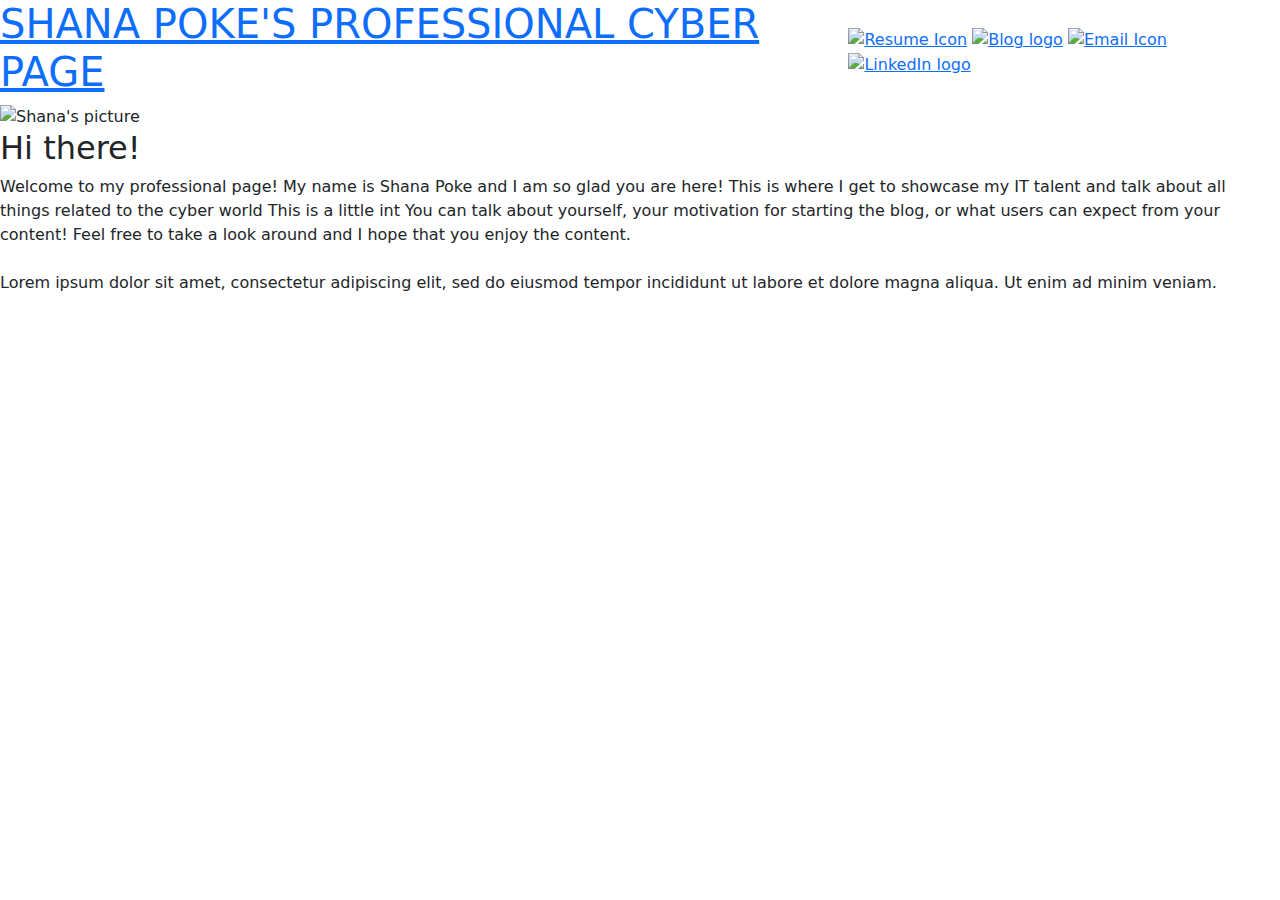
==== index.html @ eb68d795 "Create index.html" ====
<!DOCTYPE html>
<html lang="en">

<head>
    <meta charset="UTF-8" />
    <meta name="viewport" content="width=device-width, initial-scale=1.0"> 

    <title>Shana's Professional Page</title>
    <link href="https://cdn.jsdelivr.net/npm/bootstrap@5.1.3/dist/css/bootstrap.min.css" rel="stylesheet">    

    <link rel="stylesheet" href="./assets/css/style.css" />
</head>

<body>
    <!-- navigation -->
    <header class="d-flex justify-content-between align-items-center">

        <h1>
            <a href="/">
                SHANA POKE'S PROFESSIONAL CYBER PAGE            </a>
        </h1>
        <div class="contacts">  <a href="./resume.html" class="resumeicon"><img src="https://drive.google.com/uc?export=view&id=14KmJEAT6-eXHm5yyt0QGcNWIUm3QWeLQ" alt="Resume Icon"
                 height="45px"></a>
        <a href="./blog.html" target="_blank" class="resumeicon"><img src="https://drive.google.com/uc?export=view&id=1tuzj7EoqyBfJKC3z7GvuFzBw1VUnHmY1" alt="Blog logo"
                height="45px"></a>
        <a href="mailto:shana.dennie@gmail.com" class="emailicon"><img src="https://drive.google.com/uc?export=view&id=1O4UaRkWEwH9v7-pC7N56XZBfhk4MfnsB" alt="Email Icon"
                height="45px"></a>
        <a href="https://www.linkedin.com/in/shanapoke/" target="_blank" class="linkedin"><img
                src="https://drive.google.com/uc?export=view&id=14GW-oOoadlMxUGs5FvKkgGkrihtkFyUh" loading="lazy" alt="LinkedIn logo"
                height="45px"></a></div>
    </header>


    <!-- "About" section -->
        <!--Replace with your own image-->
        <img src="https://drive.google.com/uc?export=view&id=1hh7NkAD1hQew-3NLGlpoKz0OGBEqYOEq"
            alt="Shana's picture" height=375px;>
        <h2 class="section-title">Hi there!</h2>
        <p>
            Welcome to my professional page! My name is Shana Poke and I am so glad you are here! 
            This is where I get to showcase my IT talent and talk about all things related to the cyber world
            This is a little int You can talk about yourself, your motivation for starting the blog,
            or what users can expect from your content! Feel free to take a look around and I hope that
            you enjoy the content.
            <br><br>
            Lorem ipsum dolor sit amet, consectetur adipiscing elit, sed do eiusmod tempor incididunt ut labore et
            dolore magna aliqua. Ut enim ad minim veniam.
        </p>

</body>

</html>
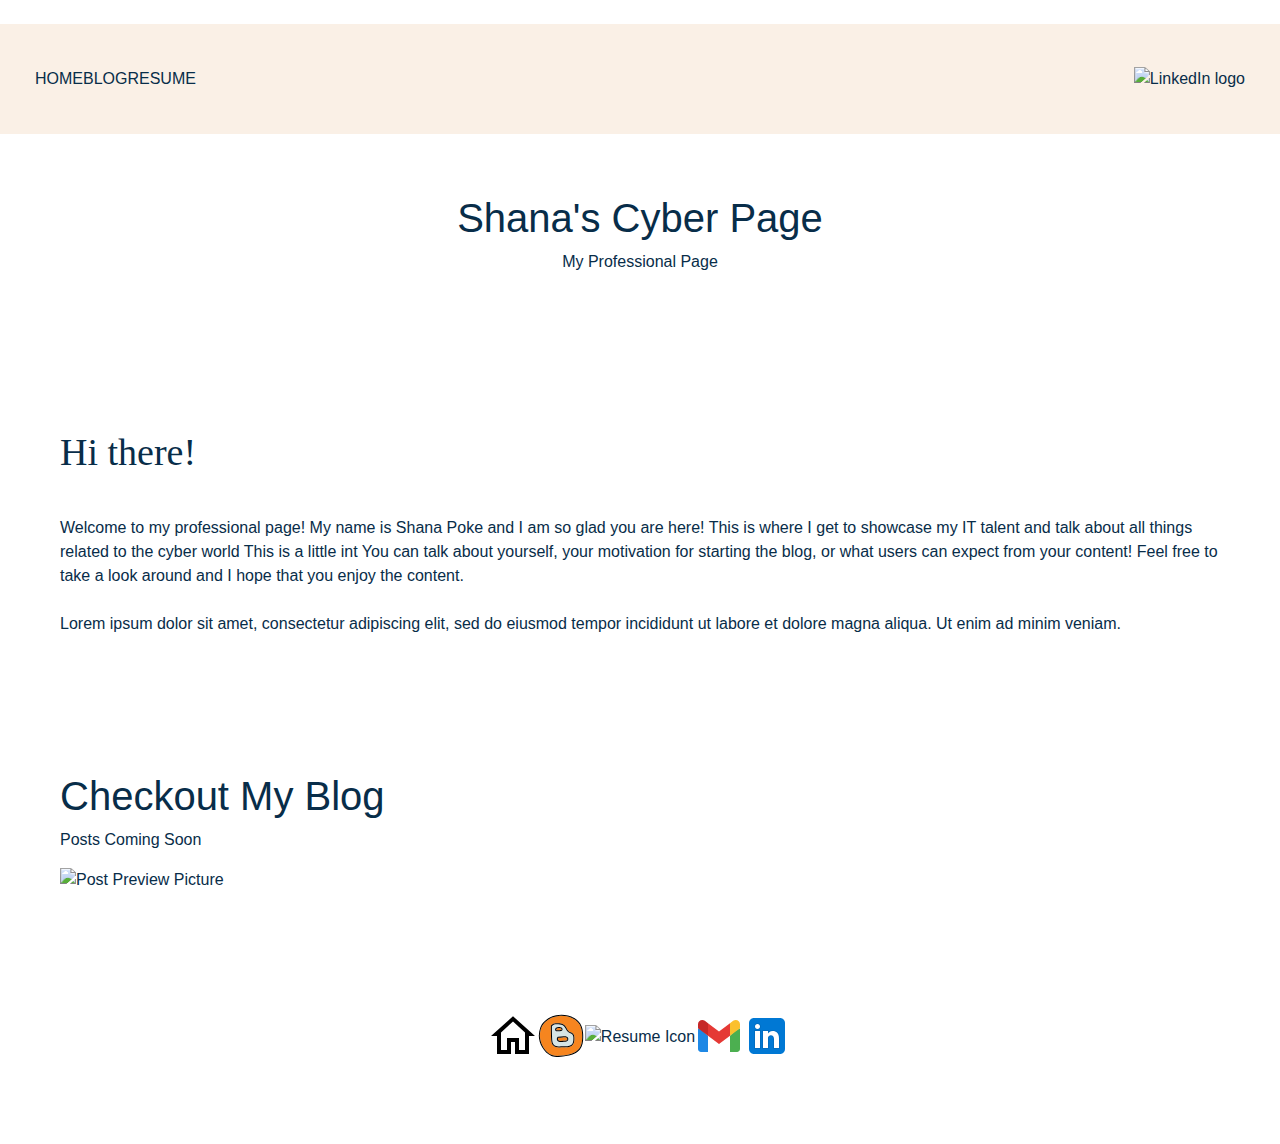
==== commit c7bfc949: "Update index.html" ====
--- a/index.html
+++ b/index.html
@@ -1,40 +1,42 @@
 <!DOCTYPE html>
 <html lang="en">
-
+​
 <head>
     <meta charset="UTF-8" />
-    <meta name="viewport" content="width=device-width, initial-scale=1.0"> 
-
+    <meta content="width=device-width, initial-scale=1" name="viewport" />
     <title>Shana's Professional Page</title>
     <link href="https://cdn.jsdelivr.net/npm/bootstrap@5.1.3/dist/css/bootstrap.min.css" rel="stylesheet">    
-
     <link rel="stylesheet" href="./assets/css/style.css" />
 </head>
-
-<body>
+​
+<body class="home">
     <!-- navigation -->
-    <header class="d-flex justify-content-between align-items-center">
-
-        <h1>
-            <a href="/">
-                SHANA POKE'S PROFESSIONAL CYBER PAGE            </a>
-        </h1>
-        <div class="contacts">  <a href="./resume.html" class="resumeicon"><img src="https://drive.google.com/uc?export=view&id=14KmJEAT6-eXHm5yyt0QGcNWIUm3QWeLQ" alt="Resume Icon"
-                 height="45px"></a>
-        <a href="./blog.html" target="_blank" class="resumeicon"><img src="https://drive.google.com/uc?export=view&id=1tuzj7EoqyBfJKC3z7GvuFzBw1VUnHmY1" alt="Blog logo"
-                height="45px"></a>
-        <a href="mailto:shana.dennie@gmail.com" class="emailicon"><img src="https://drive.google.com/uc?export=view&id=1O4UaRkWEwH9v7-pC7N56XZBfhk4MfnsB" alt="Email Icon"
-                height="45px"></a>
+    <header class="sticky d-flex justify-content-between align-items-center">
+        <nav class="navbar navbar-expand-lg">
+            <ul class="navbar-nav">
+                <li class="nav-item divider">
+                    <a href="./index.html">HOME</a>
+                </li>
+                <li class="nav-item divider">
+                    <a href="./blog.html">BLOG</a>
+                </li>
+                <li class="nav-item">
+                    <a href="./resume.html">RESUME</a>
+                </li>
+            </ul>
+        </nav>
         <a href="https://www.linkedin.com/in/shanapoke/" target="_blank" class="linkedin"><img
-                src="https://drive.google.com/uc?export=view&id=14GW-oOoadlMxUGs5FvKkgGkrihtkFyUh" loading="lazy" alt="LinkedIn logo"
-                height="45px"></a></div>
+            src="https://drive.google.com/uc?export=view&id=14GW-oOoadlMxUGs5FvKkgGkrihtkFyUh" loading="lazy" alt="LinkedIn logo"
+            height="45px"></a>
     </header>
-
-
-    <!-- "About" section -->
-        <!--Replace with your own image-->
-        <img src="https://drive.google.com/uc?export=view&id=1hh7NkAD1hQew-3NLGlpoKz0OGBEqYOEq"
-            alt="Shana's picture" height=375px;>
+    <section id="hero" class="d-flex flex-row justify-content-center">
+        <div class="">
+            <h1 class="text-center">Shana's Cyber Page</h1>
+            <p class="text-center">My Professional Page</p>
+        </div>
+        
+    </section>
+    <section class="introduction">
         <h2 class="section-title">Hi there!</h2>
         <p>
             Welcome to my professional page! My name is Shana Poke and I am so glad you are here! 
@@ -46,7 +48,62 @@
             Lorem ipsum dolor sit amet, consectetur adipiscing elit, sed do eiusmod tempor incididunt ut labore et
             dolore magna aliqua. Ut enim ad minim veniam.
         </p>
-
+    </section>
+    <!-- "About" section -->
+        <!--Replace with your own image-->
+    <section class="posts-preview-section">
+        <a href="./blog.html">
+            <article class="posts-preview">
+                <h1>Checkout My Blog</h1>
+                <p>Posts Coming Soon</p>
+                <img loading="lazy" src="https://picsum.photos/seed/picsum/200/300"
+                    alt="Post Preview Picture">
+            </article>
+        </a>
+        <!-- <h1>Checkout My Blog</h1>
+        <p>Posts Coming Soon</p>
+        <img src="https://picsum.photos/seed/picsum/200/300"
+            alt="Post Preview Picture"> -->
+    </section>
+    <section class="mobile-nav">
+        <div class="mob-links d-flex justify-content-center align-items-center">
+            <a href="./index.html">
+                <svg xmlns="http://www.w3.org/2000/svg" x="0px" y="0px"
+                    width="48" height="48"
+                    viewBox="0 0 24 24"
+                    style=" fill:#000000;"><path d="M 12 2.0996094 L 1 12 L 4 12 L 4 21 L 11 21 L 11 15 L 13 15 L 13 21 L 20 21 L 20 12 L 23 12 L 12 2.0996094 z M 12 4.7910156 L 18 10.191406 L 18 11 L 18 19 L 15 19 L 15 13 L 9 13 L 9 19 L 6 19 L 6 10.191406 L 12 4.7910156 z"></path></svg>
+            </a>
+            <a href="./blog.html">
+                <svg xmlns="http://www.w3.org/2000/svg" x="0px" y="0px"
+                    width="48" height="48"
+                    viewBox="0 0 512 512"
+                    style=" fill:#000000;"><path fill="#F6851F" d="M322.5,284.2c-2.6-8.6-9.4-13-18-14.3c-11.1-1.7-22.3,0.4-33.4,1.2c-14.4,1-28.8,1.6-43.1,3.8c0,0,0,0,0,0c-5.9,6.9-7.2,16.6-1.5,24.2c6.6,8.8,18.5,10.7,28.8,10.5c11.6-0.2,23.2-1.3,34.7-1.8c8-0.3,16.4-1.2,23.7-4.7C321.1,299.5,324.9,292.5,322.5,284.2z"></path><path fill="#D6E5E5" d="M385.7,257.3c-2.8-10.1-8.2-19.3-17.5-24.7c-11.7-6.8-25.1-9.8-35.8-18.4c-20.4-16.5-25.2-44.2-44.1-61.8c-16.9-15.7-38-19-60.2-20.6c-24.7-1.8-52.1-1.1-69.1,19.1c0,33.8,0,67.6,1.2,101.4c0.6,17.2,1.4,34.5,2.9,51.7c1,11.8,3.5,24,9.6,34.3c5.4,9.2,12.8,16.9,22.5,21.5c12.9,6.1,27.5,7.4,41.6,7.2c15.5-0.2,31-2,46.4-1.5c13.8,0.4,27.4,1.7,41.3,0.1c13.6-1.5,28.1-4.9,39.5-12.8c9.5-6.6,16-16.2,19.2-27.3c3.2-11.3,4.3-23,4.8-34.7C388.3,279.7,388.6,268.1,385.7,257.3z M202,203.7c-12.8-4.7-10.5-25.9,0.3-34.8c12.4-10.1,33.9-10.5,48.8-6.4c6.8,1.9,14.2,4.9,18.5,10.9c4.5,6.5,4.2,14.7,0.7,21.6c-5.5,10.8-21.9,9.2-32.2,10.2c-7.6,0.7-16.3-0.7-24,0.5c-3.9-0.6-7.7-1.1-11.6-1.2C202.3,204.3,202.1,204,202,203.7z M327,307c-6.9,6.3-15.6,9.2-24.7,10.7c-10,1.6-20.3,1.2-30.4,2c-12.6,1-26.3,2.4-38.4-2.3c-9.7-3.7-18.6-11.3-21-21.9c-2.4-10.6,0.1-20.8,7.7-28.8c1.2-1.3,2.7-1.8,4.1-1.7c0.7-0.5,1.6-0.9,2.7-1.1c18.6-2.8,37.5-2.9,56.2-4.8c18.3-1.9,44.2-0.5,49.7,21.5C335.1,289.7,334.5,300.2,327,307z"></path><path fill="#F6851F" d="M261.4,181.2c-1.7-3.8-6.3-5.8-10-7.1c-10.4-3.6-23.6-3.9-34.1-0.6c-6.2,1.9-11.6,5.5-13,12.3c-1,5.2-0.6,8.4,5.3,7.7c1.9-0.2,3.3,0.4,4.3,1.4c4.9-0.4,9.9-0.1,14.7-0.1c8.2-0.1,17.2-0.3,25.2-1.9c0.6-0.1,5.8-1.2,6-1.6c0.7-1.3,1.4-2.7,1.7-4.1C262,185.2,262.3,183.2,261.4,181.2z"></path><path fill="#F6851F" d="M478.7,208.8c-3.5-26.2-10.3-52.8-24.1-75.7C410,59.6,312.1,33.2,231.1,41.8c-50.2,5.3-99.2,25.3-136.9,59.4c-20.1,18.2-36.8,39.4-47.3,64.6c-10.5,25.3-14.7,52.6-16,79.8c-0.1,1.2-0.4,2.2-1,3c0.3,33,7.8,65.5,20.9,95.9c12.6,29.3,30.3,57.2,53.7,79.2c15.9,15,34.3,27.4,54.9,35c25.3,9.3,53.3,10.5,79.9,9.2c31.1-1.4,61.9-6.5,92.3-13c24.8-5.3,49.8-12.5,72.2-24.7c22.9-12.5,43.2-29.9,55.8-53.2c13.3-24.8,19.3-52.5,21.3-80.3C483.1,267.5,482.5,237.7,478.7,208.8z M398.3,300c-1.6,22.8-7.2,47.2-27.1,61.1c-22.8,15.9-52.2,17.4-79,15.8c-29.8-1.7-61.2,5.6-90.3-2.9c-21.7-6.4-37.8-22.3-44.9-43.8c-3.9-11.9-5-24-5.8-36.4c-1.1-16.1-1.8-32.3-2.3-48.5c-1-32.6-1-65.3-1-97.9c0-3,2-4.9,4.3-5.5c12.1-13.4,29.4-19.9,47.3-21.3c9.7-0.7,19.4-0.4,29.1,0.3c8.5,0.6,17.2,1,25.6,2.8c15.7,3.2,30.7,10,42.2,21.4c6,6,11.2,12.7,15.5,20.1c4.9,8.5,8.9,17.5,14.4,25.7c8.2,12.3,18.5,19.6,32,25.3c11.2,4.7,21.9,9.5,29.3,19.7C400.8,254.1,399.8,278.5,398.3,300z"></path><path d="M492.3,238.6c-1.4-29.7-5.7-59.7-16.7-87.4c-7.8-19.8-19.5-37.6-34.1-53C412.2,67,371.8,48,330.8,37.8c-41.5-10.3-85.6-11.3-127.5-2.8c-48.6,9.9-93.9,34.2-128.6,69.7c-18.2,18.7-32.2,40.7-41.1,65.2c-8.7,23.8-12.2,48.9-13.5,74.1c-0.7,0.9-1.1,2.1-1.1,3.5c0,46.5,14.2,92.4,37.5,132.4c22.2,38.1,55.2,72,96.9,88.1c24.6,9.5,51.4,11.5,77.6,11.1c31-0.4,61.9-5.3,92.3-11.4c50-10,101.7-26.4,134.6-68C492.9,355.3,494.8,292.6,492.3,238.6z M480.9,296.6c-2.1,27.9-8,55.6-21.3,80.3c-12.5,23.2-32.8,40.6-55.8,53.2c-22.4,12.2-47.4,19.4-72.2,24.7c-30.4,6.5-61.2,11.6-92.3,13c-26.7,1.2-54.6,0-79.9-9.2c-20.6-7.6-39-20-54.9-35c-23.4-22-41.1-49.8-53.7-79.2c-13.1-30.3-20.6-62.8-20.9-95.9c0.6-0.8,0.9-1.8,1-3c1.3-27.2,5.6-54.5,16-79.8c10.4-25.2,27.2-46.4,47.3-64.6c37.6-34.1,86.6-54,136.9-59.4c81.1-8.6,179,17.9,223.5,91.4c13.8,22.8,20.6,49.4,24.1,75.7C482.5,237.7,483.1,267.5,480.9,296.6z"></path><path d="M387.6,235.8c-7.4-10.2-18.1-15-29.3-19.7c-13.5-5.7-23.9-12.9-32-25.3c-5.5-8.2-9.5-17.2-14.4-25.7c-4.2-7.4-9.5-14.1-15.5-20.1c-11.4-11.4-26.5-18.1-42.2-21.4c-8.4-1.7-17-2.2-25.6-2.8c-9.7-0.7-19.4-1-29.1-0.3c-17.9,1.4-35.2,7.9-47.3,21.3c-2.3,0.6-4.3,2.5-4.3,5.5c0,32.6,0,65.3,1,97.9c0.5,16.2,1.2,32.3,2.3,48.5c0.8,12.4,1.9,24.5,5.8,36.4c7.1,21.5,23.2,37.4,44.9,43.8c29.1,8.5,60.5,1.2,90.3,2.9c26.8,1.5,56.2,0,79-15.8c19.9-13.9,25.5-38.3,27.1-61.1C399.8,278.5,400.8,254.1,387.6,235.8z M387.9,290.8c-0.4,11.7-1.5,23.4-4.8,34.7c-3.2,11.1-9.8,20.7-19.2,27.3c-11.4,7.9-25.9,11.3-39.5,12.8c-13.8,1.5-27.4,0.3-41.3-0.1c-15.5-0.5-31,1.3-46.4,1.5c-14.1,0.2-28.7-1.1-41.6-7.2c-9.7-4.6-17.1-12.3-22.5-21.5c-6.1-10.3-8.6-22.5-9.6-34.3c-1.4-17.2-2.3-34.4-2.9-51.7c-1.2-33.8-1.2-67.6-1.2-101.4c17-20.3,44.5-20.9,69.1-19.1c22.2,1.6,43.3,4.9,60.2,20.6c18.9,17.6,23.7,45.3,44.1,61.8c10.7,8.7,24.1,11.6,35.8,18.4c9.3,5.4,14.7,14.6,17.5,24.7C388.6,268.1,388.3,279.7,387.9,290.8z"></path><path d="M332.8 280.6c-5.5-22-31.3-23.4-49.7-21.5-18.7 1.9-37.5 2-56.2 4.8-1.1.2-1.9.6-2.7 1.1-1.4 0-2.8.5-4.1 1.7-7.5 7.9-10.1 18.2-7.7 28.8 2.4 10.6 11.3 18.1 21 21.9 12.1 4.7 25.8 3.3 38.4 2.3 10.1-.8 20.4-.4 30.4-2 9.1-1.4 17.8-4.4 24.7-10.7C334.5 300.2 335.1 289.7 332.8 280.6zM313.6 303.1c-7.3 3.5-15.7 4.4-23.7 4.7-11.6.5-23.2 1.6-34.7 1.8-10.4.2-22.2-1.7-28.8-10.5-5.7-7.6-4.4-17.4 1.5-24.2 0 0 0 0 0 0 14.3-2.2 28.7-2.8 43.1-3.8 11.1-.7 22.3-2.9 33.4-1.2 8.7 1.3 15.5 5.7 18 14.3C324.9 292.5 321.1 299.5 313.6 303.1zM269.5 173.5c-4.2-6.1-11.6-9-18.5-10.9-14.9-4.1-36.4-3.7-48.8 6.4-10.8 8.8-13.2 30.1-.3 34.8.1.3.3.6.4.9 3.9.1 7.8.6 11.6 1.2 7.8-1.2 16.4.2 24-.5 10.3-1 26.7.6 32.2-10.2C273.7 188.1 274.1 180 269.5 173.5zM261.5 187.2c-.3 1.4-1.1 2.8-1.7 4.1-.2.4-5.3 1.4-6 1.6-8 1.7-17 1.8-25.2 1.9-4.8 0-9.9-.3-14.7.1-1-1-2.4-1.7-4.3-1.4-5.9.7-6.3-2.5-5.3-7.7 1.3-6.8 6.8-10.4 13-12.3 10.5-3.3 23.7-3 34.1.6 3.7 1.3 8.3 3.3 10 7.1C262.3 183.2 262 185.2 261.5 187.2z"></path></svg>
+            </a>
+            <a href="./resume.html" class="resumeicon"><img src="https://drive.google.com/uc?export=view&id=14KmJEAT6-eXHm5yyt0QGcNWIUm3QWeLQ" alt="Resume Icon"
+                height="45px"></a>
+            <a href="mailto:shana.dennie@gmail.com"
+                class="gmail"
+            >
+                <svg xmlns="http://www.w3.org/2000/svg" x="0px" y="0px"
+                    width="48" height="48"
+                    viewBox="0 0 48 48"
+                    style=" fill:#undefined;">
+                    <path fill="#4caf50" d="M45,16.2l-5,2.75l-5,4.75L35,40h7c1.657,0,3-1.343,3-3V16.2z"></path><path fill="#1e88e5" d="M3,16.2l3.614,1.71L13,23.7V40H6c-1.657,0-3-1.343-3-3V16.2z"></path><polygon fill="#e53935" points="35,11.2 24,19.45 13,11.2 12,17 13,23.7 24,31.95 35,23.7 36,17"></polygon><path fill="#c62828" d="M3,12.298V16.2l10,7.5V11.2L9.876,8.859C9.132,8.301,8.228,8,7.298,8h0C4.924,8,3,9.924,3,12.298z"></path><path fill="#fbc02d" d="M45,12.298V16.2l-10,7.5V11.2l3.124-2.341C38.868,8.301,39.772,8,40.702,8h0 C43.076,8,45,9.924,45,12.298z"></path>
+                </svg>
+            </a>
+            <a href="https://www.linkedin.com/in/shanapoke/"
+                class="linkedin"
+            >
+                <svg xmlns="http://www.w3.org/2000/svg" x="0px" y="0px"
+                    width="48" height="48"
+                    viewBox="0 0 48 48"
+                    style="fill:#undefined;">
+                    <title>LinkedIn Logo</title>
+                    <path fill="#0078d4" d="M42,37c0,2.762-2.238,5-5,5H11c-2.761,0-5-2.238-5-5V11c0-2.762,2.239-5,5-5h26c2.762,0,5,2.238,5,5	V37z"></path><path d="M30,37V26.901c0-1.689-0.819-2.698-2.192-2.698c-0.815,0-1.414,0.459-1.779,1.364	c-0.017,0.064-0.041,0.325-0.031,1.114L26,37h-7V18h7v1.061C27.022,18.356,28.275,18,29.738,18c4.547,0,7.261,3.093,7.261,8.274	L37,37H30z M11,37V18h3.457C12.454,18,11,16.528,11,14.499C11,12.472,12.478,11,14.514,11c2.012,0,3.445,1.431,3.486,3.479	C18,16.523,16.521,18,14.485,18H18v19H11z" opacity=".05"></path><path d="M30.5,36.5v-9.599c0-1.973-1.031-3.198-2.692-3.198c-1.295,0-1.935,0.912-2.243,1.677	c-0.082,0.199-0.071,0.989-0.067,1.326L25.5,36.5h-6v-18h6v1.638c0.795-0.823,2.075-1.638,4.238-1.638	c4.233,0,6.761,2.906,6.761,7.774L36.5,36.5H30.5z M11.5,36.5v-18h6v18H11.5z M14.457,17.5c-1.713,0-2.957-1.262-2.957-3.001	c0-1.738,1.268-2.999,3.014-2.999c1.724,0,2.951,1.229,2.986,2.989c0,1.749-1.268,3.011-3.015,3.011H14.457z" opacity=".07"></path><path fill="#fff" d="M12,19h5v17h-5V19z M14.485,17h-0.028C12.965,17,12,15.888,12,14.499C12,13.08,12.995,12,14.514,12	c1.521,0,2.458,1.08,2.486,2.499C17,15.887,16.035,17,14.485,17z M36,36h-5v-9.099c0-2.198-1.225-3.698-3.192-3.698	c-1.501,0-2.313,1.012-2.707,1.99C24.957,25.543,25,26.511,25,27v9h-5V19h5v2.616C25.721,20.5,26.85,19,29.738,19	c3.578,0,6.261,2.25,6.261,7.274L36,36L36,36z"></path>
+                </svg>
+            </a>
+        </div>
+    </section>
 </body>
-
+​
 </html>
--- a/assets/css/style.css
+++ b/assets/css/style.css
@@ -0,0 +1,198 @@
+* {
+  margin: 0;
+  padding: 0;
+  box-sizing: border-box;
+}
+
+body {
+  font-family: Helvetica;
+  color: #082D49
+}
+
+a{
+  text-decoration: none;
+  color: #082D49
+}
+
+
+/* apply styles to <header> */
+header {
+  padding: 35px 35px;
+  background-color: Linen;
+}
+
+header h1 {
+  font-family: Gopher;
+  font-weight: bold;
+  font-size: 36px;
+  color: #082D49;
+
+
+}
+header a {
+  text-decoration: none;
+  color: #082D49;
+}
+
+.button{
+  background-color: #082D49;
+  font-family: Gopher;
+  color: white;
+  padding: 15px 15px;
+  text-align: center;
+  text-decoration: none;
+  display: inline-block;
+  font-size: 20px;
+  cursor: pointer;
+  border-radius: 50px;
+  margin-left: 650px;
+}
+
+.button:hover{
+  background-color: #031119;
+  font-family: Gopher;
+  color: white;
+  padding: 15px 15px;
+  text-align: center;
+  text-decoration: none;
+  display: inline-block;
+  font-size: 20px;
+  cursor: pointer;
+  border-radius: 50px;
+  margin-left: 650px;
+}
+
+.linkedin{
+  /* position:absolute; */
+  cursor: pointer;
+  /* margin-left: 70px; */
+  /* margin-top: 3px; */
+  
+}
+
+.linkedin:hover{
+  filter:contrast(200%) brightness(40%);
+}
+
+
+.resumeicon{
+  /* position:absolute; */
+  cursor: pointer;
+  /* margin-left: 70px; */
+  /* margin-top: 3px; */
+}
+
+.resumeicon:hover{
+  filter:contrast(200%) brightness(40%);
+}
+
+
+.emailicon{
+  /* position:absolute; */
+  cursor: pointer;
+  /* margin-left: 70px; */
+  /* margin-top: 3px; */
+}
+
+.emailicon:hover{
+  filter:contrast(200%) brightness(40%);
+}
+
+
+/* Hero Style Start */
+.intro {
+  background-image: url("https://drive.google.com/file/d/1cE4jvVVY6tR97lKzlwIKBkVkVXN69rmY/view?usp=sharing");  
+  height: 475px;
+  position: center;
+  background-repeat: no-repeat;
+  background-size: cover;
+  padding-left: 300px;
+  padding-right: 150px;
+
+}
+
+.intro img{
+  border-radius: 50%;
+  float: left;
+  display:inline-block;
+  margin-right: 100px;
+  margin-bottom: 100px;
+}
+
+
+.intro {
+  color: #ffffff;
+  text-align: left;
+
+}
+
+.intro p {
+  line-height: 1.7;
+  color: #9E9E9E;
+  width: 80%;
+  font-weight: lighter;
+  font-size: 20px;
+  
+  margin: 0 auto;
+  text-align: left;
+}
+
+/* Hero Style end */
+
+section {
+  padding: 60px;
+}
+
+.section-title {
+  font-family: Gopher;
+  font-size: 38px;
+  margin-top: 20px;
+  margin-bottom: 40px;
+  padding: -10px 100px 20px 100px;
+  display: inline-block;
+}
+
+.blog-posts {
+  text-align: center;
+}
+
+.blog-post {
+  width: 1200px;
+  margin: 0 auto 30px auto;
+  background: #BBEFEF;
+  overflow: auto;
+}
+
+.blog-post img {
+  height:300px;
+  width: 40%;
+  float: left;
+}
+
+.blog {
+  padding: 45px;
+  float: left;
+  width: 60%;
+  text-align: left;
+
+}
+
+.blog h3 {
+  font-weight: bold; 
+  font-family: Gopher;
+  font-size: 32px;
+  margin-bottom: 8px;
+}
+
+.blog h4 {
+  font-weight: lighter;
+  font-size: 24px;
+  margin-top: 25px;
+  margin-bottom: 25px;
+}
+
+.blog p {
+  font-weight: lighter;
+  font-size: 17px;
+  line-height: 1.3;
+}
